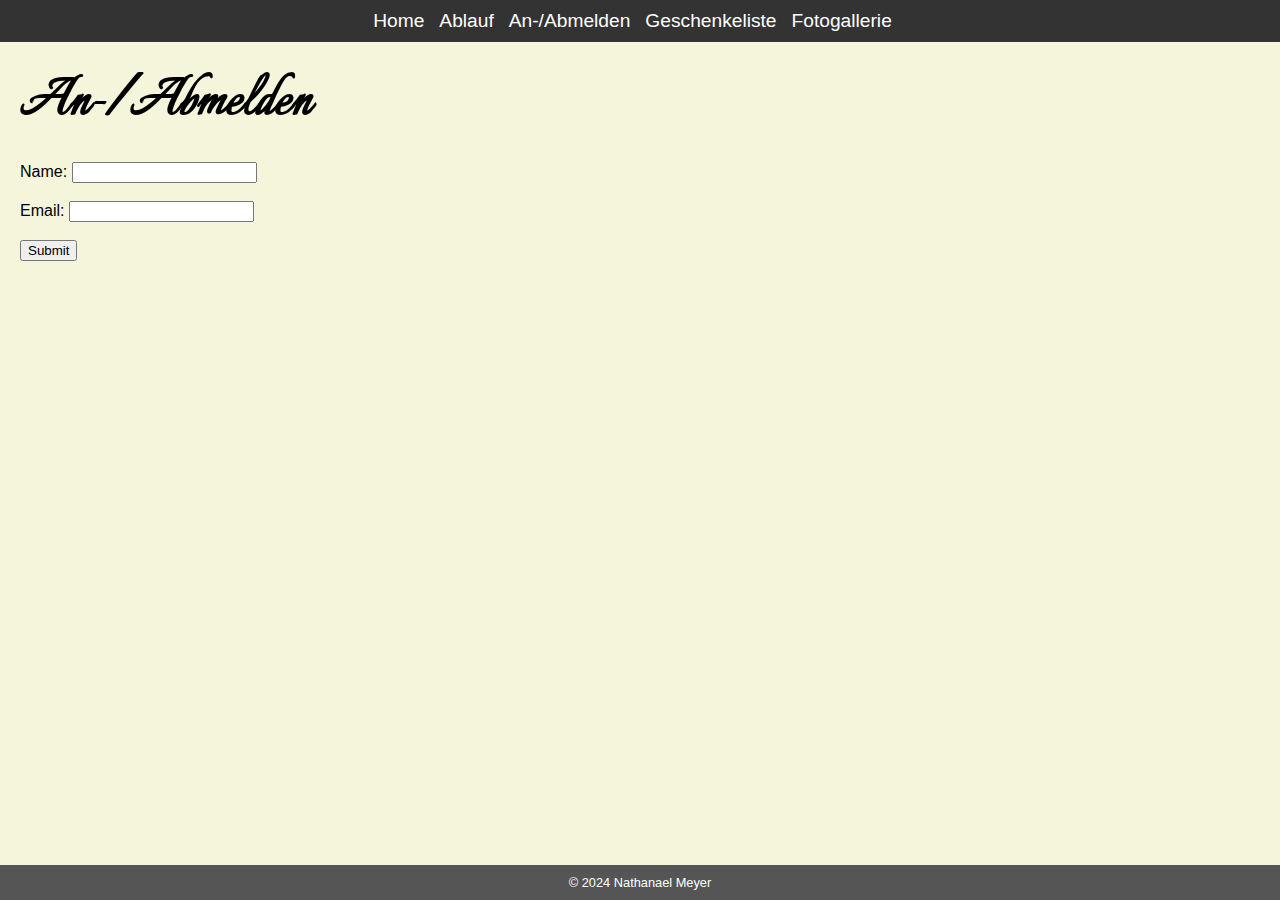
==== anmelden.html @ 78c9285c "Entwurf 4" ====
<!DOCTYPE html>
<html lang="en">

<head>
    <meta charset="UTF-8">
    <meta name="viewport" content="width=device-width, initial-scale=1.0">
    <link rel="stylesheet" href="styles.css">
    <link href="https://fonts.googleapis.com/css2?family=Italianno&display=swap" rel="stylesheet">
    <title>An-/Abmelden</title>
</head>

<body>
    <div class="overlay" onclick="closeNav()"></div>
    <nav>
        <div class="burger-menu" onclick="toggleNav()">
            <div class="bar"></div>
            <div class="bar"></div>
            <div class="bar"></div>
        </div>
        <ul class="nav-links">
            <li><a href="index.html">Home</a></li>
            <li><a href="ablauf.html">Ablauf</a></li>
            <li><a href="anmelden.html">An-/Abmelden</a></li>
            <li><a href="geschenkeliste.html">Geschenkeliste</a></li>
            <li><a href="fotogallerie.html">Fotogallerie</a></li>
        </ul>
    </nav>
    <main>
        <h1>An-/Abmelden</h1>
        <form>
            <!-- Your form elements go here -->
            <label for="name">Name:</label>
            <input type="text" id="name" name="name"><br><br>
            <label for="email">Email:</label>
            <input type="email" id="email" name="email"><br><br>
            <input type="submit" value="Submit">
        </form>
    </main>
    <footer>
        <p>© 2024 Nathanael Meyer</p>
    </footer>

    <script>
        function toggleNav() {
            var navLinks = document.querySelector('.nav-links');
            var overlay = document.querySelector('.overlay');
            navLinks.classList.toggle('show');
            overlay.classList.toggle('show');

            // Toggle the background color of the nav-links when the burger-menu is opened
            if (navLinks.classList.contains('show')) {
                document.body.style.backgroundColor = 'transparent'; // Set your desired background color
            } else {
                document.body.style.backgroundColor = ''; // Reset to the default background color
            }
        }

        function closeNav() {
            var navLinks = document.querySelector('.nav-links');
            var overlay = document.querySelector('.overlay');
            navLinks.classList.remove('show');
            overlay.classList.remove('show');
            document.body.style.backgroundColor = ''; // Reset to the default background color
        }
    </script>
</body>

</html>
---- styles.css ----
body {
    margin: 0;
    padding: 0;
    height: 100vh;
    display: flex;
    flex-direction: column;
    position: relative;
}

nav {
    background-color: #333;
    padding: 10px;
    text-align: center;
}

.burger-menu {
    cursor: pointer;
    display: none;
    flex-direction: column;
    position: fixed;
    top: 20px;
    right: 20px;
    background-color: #333;
    padding: 20px;
    border-radius: 10px;
    box-shadow: 0 0 10px rgba(0, 0, 0, 0.5);
    z-index: 1000;
}

.bar {
    width: 30px;
    height: 3px;
    background-color: white;
    margin: 6px 0;
}

nav ul {
    list-style: none;
    margin: 0;
    padding: 0;
    display: flex;
    justify-content: center;
}

nav li {
    display: inline;
    margin-right: 15px;
}

nav a {
    text-decoration: none;
    color: white;
    font-family: 'Segoe UI', sans-serif;
    font-size: 1.2em;
    transition: color 0.3s ease; /* Added transition for hover effect */
}

nav a:hover {
    color: #c09918; /* Choose your desired hover font color */
}

main {
    flex-grow: 1;
    background-color: #f5f5dc;
    position: relative;
}

.home {
    flex-grow: 1;
    background: url('images/flower-titlescreen.jpg') center/cover no-repeat fixed;
    position: relative;
}


header {
    position: absolute;
    top: 50%;
    left: 50%;
    transform: translate(-50%, -50%);
    text-align: center;
    color: white;
    padding: 40px;
    background: rgba(0, 0, 0, 0.5);
    width: 80%;
    max-width: 600px;
    box-sizing: border-box;
    font-family: 'Italianno', cursive;
}

h1 {
    margin: 0;
    font-size: 4em;
}

p {
    margin: 0;
    font-size: 2em;
}

footer {
    position: fixed;
    bottom: 0;
    text-align: center;
    color: white;
    background-color: #555;
    padding: 10px;
    width: 100%;
    box-sizing: border-box;
}

footer p {
    font-size: 0.8em;
    font-family: 'Segoe UI', sans-serif;
}

@media only screen and (max-width: 600px) {
    nav ul {
        display: none;
        flex-direction: column;
        text-align: center;
        position: fixed;
        top: 50%;
        left: 50%;
        transform: translate(-50%, -50%);
        width: 80%;
        /* Remove the background-color property in mobile view */
        background-color: transparent;
        z-index: 999;
    }

    nav ul.show {
        display: flex;
        background-color: transparent;
    }

    nav li {
        display: block;
        margin: 10px 0;
    }

    .burger-menu {
        display: block;
        position: fixed;
        top: 20px;
        right: 20px;
        background-color: #333;
        padding: 20px;
        border-radius: 10px;
        box-shadow: 0 0 10px rgba(0, 0, 0, 0.5);
        z-index: 1000;
    }

    /* Remove the background-color property for the nav bar in mobile view */
    nav {
        background-color: transparent;
        padding: 0;
    }
}

.overlay {
    display: none;
    position: fixed;
    top: 0;
    left: 0;
    width: 100%;
    height: 100%;
    background: rgba(0, 0, 0, 0.900);
    z-index: 999;
}

.overlay.show {
    display: block;
}


/* New styles for anmelden.html */


h1 {
    font-family: 'Italianno', cursive; /* Same font as header in index.html */
    margin: 20px; /* Adjust the margin as needed */
}

/* Font style for submit form in anmelden.html */
form {
    font-family: 'Segoe UI', sans-serif; /* Same font as footer in index.html */
    margin: 20px; /* Adjust the margin as needed */
}
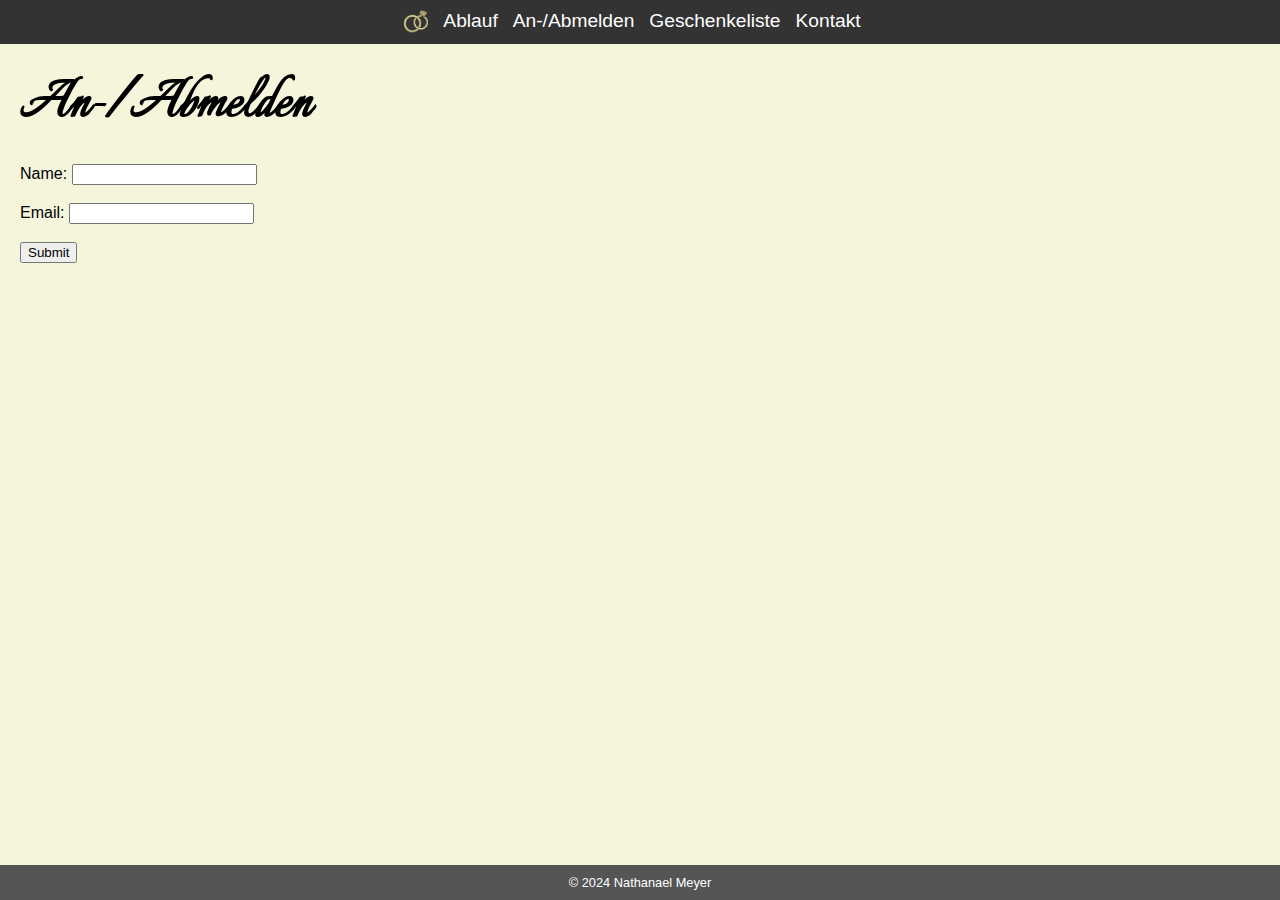
==== commit 0e3070ab: "Entwurf 5" ====
--- a/anmelden.html
+++ b/anmelden.html
@@ -18,11 +18,11 @@
             <div class="bar"></div>
         </div>
         <ul class="nav-links">
-            <li><a href="index.html">Home</a></li>
+            <li class="nav-item"><a href="index.html" class="nav-link"><img src="images/rings.png" alt="Home" class="nav-icon"></a></li>
             <li><a href="ablauf.html">Ablauf</a></li>
             <li><a href="anmelden.html">An-/Abmelden</a></li>
             <li><a href="geschenkeliste.html">Geschenkeliste</a></li>
-            <li><a href="fotogallerie.html">Fotogallerie</a></li>
+            <li><a href="Kontakt.html">Kontakt</a></li>
         </ul>
     </nav>
     <main>
--- a/styles.css
+++ b/styles.css
@@ -172,10 +172,29 @@
     display: block;
 }
 
+/* Add this at the end of your styles.css file */
+
+.nav-item {
+    display: inline;
+}
+
+.nav-link {
+    text-decoration: none;
+    color: white;
+    font-family: 'Segoe UI', sans-serif;
+    font-size: 1.2em;
+    transition: color 0.3s ease;
+}
+
+.nav-icon {
+    width: 24px; /* Adjust the width as needed */
+    height: auto; /* Maintain aspect ratio */
+    vertical-align: middle;
+}
+
+
 
 /* New styles for anmelden.html */
-
-
 h1 {
     font-family: 'Italianno', cursive; /* Same font as header in index.html */
     margin: 20px; /* Adjust the margin as needed */
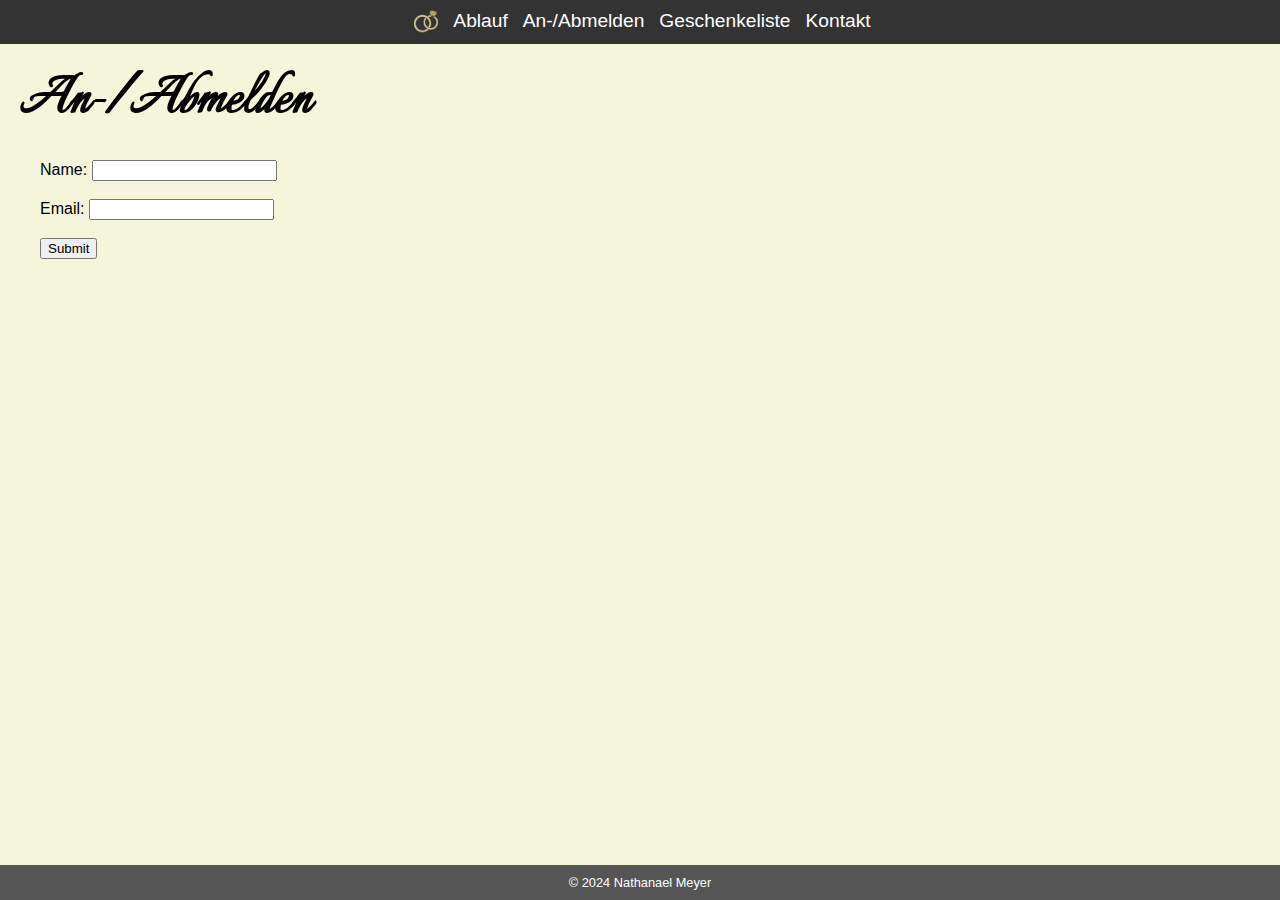
==== commit 8d7daef9: "Entwurf 7" ====
--- a/anmelden.html
+++ b/anmelden.html
@@ -1,5 +1,5 @@
 <!DOCTYPE html>
-<html lang="en">
+<html lang="en" class="default">
 
 <head>
     <meta charset="UTF-8">
--- a/styles.css
+++ b/styles.css
@@ -7,12 +7,17 @@
     position: relative;
 }
 
+/* Navigation Bar Styles */
 nav {
     background-color: #333;
     padding: 10px;
     text-align: center;
-}
-
+    position: fixed; /* Fixed position for the navigation bar */
+    width: 100%; /* Full-width navigation bar */
+    z-index: 999; /* Higher z-index to ensure it's above other elements */
+}
+
+/* Burger Menu Styles */
 .burger-menu {
     cursor: pointer;
     display: none;
@@ -27,13 +32,16 @@
     z-index: 1000;
 }
 
+/* Burger Menu Bar Styles */
 .bar {
     width: 30px;
     height: 3px;
     background-color: white;
     margin: 6px 0;
-}
-
+    border: 1px solid black; /* Added border for each line in the burger menu */
+}
+
+/* Navigation List Styles */
 nav ul {
     list-style: none;
     margin: 0;
@@ -42,36 +50,43 @@
     justify-content: center;
 }
 
+/* Navigation List Item Styles */
 nav li {
     display: inline;
     margin-right: 15px;
 }
 
+/* Navigation Link Styles */
 nav a {
     text-decoration: none;
     color: white;
     font-family: 'Segoe UI', sans-serif;
     font-size: 1.2em;
-    transition: color 0.3s ease; /* Added transition for hover effect */
-}
-
+    transition: color 0.3s ease;
+}
+
+/* Navigation Link Hover Styles */
 nav a:hover {
-    color: #c09918; /* Choose your desired hover font color */
-}
-
+    color: #c09918;
+}
+
+/* Main Content Styles */
 main {
     flex-grow: 1;
     background-color: #f5f5dc;
     position: relative;
-}
-
+    padding-top: 60px;
+    padding-left: 20px;
+}
+
+/* Home Section Styles */
 .home {
     flex-grow: 1;
     background: url('images/flower-titlescreen.jpg') center/cover no-repeat fixed;
     position: relative;
 }
 
-
+/* Header Styles */
 header {
     position: absolute;
     top: 50%;
@@ -87,16 +102,20 @@
     font-family: 'Italianno', cursive;
 }
 
+/* Heading Styles */
 h1 {
     margin: 0;
     font-size: 4em;
-}
-
+    font-family: 'Italianno', cursive;
+}
+
+/* Paragraph Styles */
 p {
     margin: 0;
     font-size: 2em;
 }
 
+/* Footer Styles */
 footer {
     position: fixed;
     bottom: 0;
@@ -108,11 +127,13 @@
     box-sizing: border-box;
 }
 
+/* Footer Paragraph Styles */
 footer p {
     font-size: 0.8em;
     font-family: 'Segoe UI', sans-serif;
 }
 
+/* Media Query for Mobile View */
 @media only screen and (max-width: 600px) {
     nav ul {
         display: none;
@@ -123,7 +144,6 @@
         left: 50%;
         transform: translate(-50%, -50%);
         width: 80%;
-        /* Remove the background-color property in mobile view */
         background-color: transparent;
         z-index: 999;
     }
@@ -138,15 +158,16 @@
         margin: 10px 0;
     }
 
+    /* Styles for Burger Menu in Mobile View */
     .burger-menu {
         display: block;
         position: fixed;
         top: 20px;
         right: 20px;
-        background-color: #333;
-        padding: 20px;
+        background: none;
+        padding: 8px;
         border-radius: 10px;
-        box-shadow: 0 0 10px rgba(0, 0, 0, 0.5);
+        box-shadow: 0 0 5px rgba(0, 0, 0, 0.5);
         z-index: 1000;
     }
 
@@ -157,6 +178,7 @@
     }
 }
 
+/* Overlay Styles */
 .overlay {
     display: none;
     position: fixed;
@@ -172,12 +194,12 @@
     display: block;
 }
 
-/* Add this at the end of your styles.css file */
-
+/* Navigation Item Styles */
 .nav-item {
     display: inline;
 }
 
+/* Navigation Link Styles */
 .nav-link {
     text-decoration: none;
     color: white;
@@ -186,22 +208,19 @@
     transition: color 0.3s ease;
 }
 
+/* Navigation Icon Styles */
 .nav-icon {
-    width: 24px; /* Adjust the width as needed */
-    height: auto; /* Maintain aspect ratio */
+    width: 24px;
+    height: auto;
     vertical-align: middle;
 }
 
-
-
-/* New styles for anmelden.html */
-h1 {
-    font-family: 'Italianno', cursive; /* Same font as header in index.html */
-    margin: 20px; /* Adjust the margin as needed */
-}
-
-/* Font style for submit form in anmelden.html */
+/* Styles for other Pages */
+body.default {
+    padding-top: 60px; /* Adjust the padding-top to match the height of your navigation bar */
+}
+
 form {
-    font-family: 'Segoe UI', sans-serif; /* Same font as footer in index.html */
-    margin: 20px; /* Adjust the margin as needed */
+    font-family: 'Segoe UI', sans-serif;
+    margin: 20px;
 }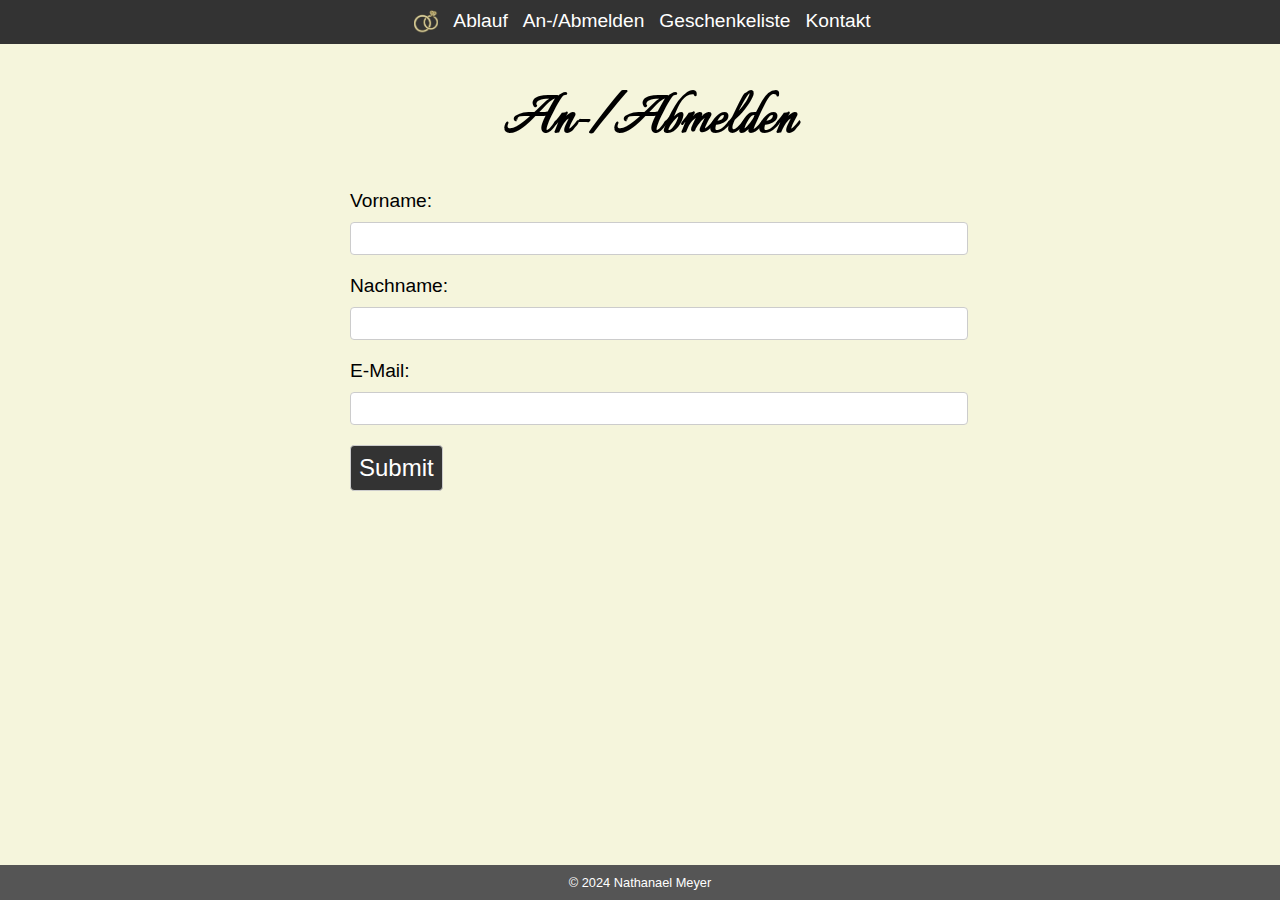
==== commit bac3e67d: "Entwurf 8" ====
--- a/anmelden.html
+++ b/anmelden.html
@@ -18,7 +18,8 @@
             <div class="bar"></div>
         </div>
         <ul class="nav-links">
-            <li class="nav-item"><a href="index.html" class="nav-link"><img src="images/rings.png" alt="Home" class="nav-icon"></a></li>
+            <li class="nav-item"><a href="index.html" class="nav-link"><img src="images/rings.png" alt="Home"
+                        class="nav-icon"></a></li>
             <li><a href="ablauf.html">Ablauf</a></li>
             <li><a href="anmelden.html">An-/Abmelden</a></li>
             <li><a href="geschenkeliste.html">Geschenkeliste</a></li>
@@ -26,13 +27,17 @@
         </ul>
     </nav>
     <main>
-        <h1>An-/Abmelden</h1>
+        <h1 class="default">An-/Abmelden</h1>
         <form>
-            <!-- Your form elements go here -->
-            <label for="name">Name:</label>
-            <input type="text" id="name" name="name"><br><br>
-            <label for="email">Email:</label>
-            <input type="email" id="email" name="email"><br><br>
+            <label for="vorname">Vorname:</label>
+            <input type="text" id="vorname" name="vorname">
+
+            <label for="nachname">Nachname:</label>
+            <input type="text" id="nachname" name="nachname">
+
+            <label for="email">E-Mail:</label>
+            <input type="email" id="email" name="email">
+
             <input type="submit" value="Submit">
         </form>
     </main>
@@ -40,29 +45,8 @@
         <p>© 2024 Nathanael Meyer</p>
     </footer>
 
-    <script>
-        function toggleNav() {
-            var navLinks = document.querySelector('.nav-links');
-            var overlay = document.querySelector('.overlay');
-            navLinks.classList.toggle('show');
-            overlay.classList.toggle('show');
+    <script src="script.js"></script>
 
-            // Toggle the background color of the nav-links when the burger-menu is opened
-            if (navLinks.classList.contains('show')) {
-                document.body.style.backgroundColor = 'transparent'; // Set your desired background color
-            } else {
-                document.body.style.backgroundColor = ''; // Reset to the default background color
-            }
-        }
-
-        function closeNav() {
-            var navLinks = document.querySelector('.nav-links');
-            var overlay = document.querySelector('.overlay');
-            navLinks.classList.remove('show');
-            overlay.classList.remove('show');
-            document.body.style.backgroundColor = ''; // Reset to the default background color
-        }
-    </script>
 </body>
 
 </html>
--- a/styles.css
+++ b/styles.css
@@ -7,17 +7,15 @@
     position: relative;
 }
 
-/* Navigation Bar Styles */
 nav {
     background-color: #333;
     padding: 10px;
     text-align: center;
-    position: fixed; /* Fixed position for the navigation bar */
-    width: 100%; /* Full-width navigation bar */
-    z-index: 999; /* Higher z-index to ensure it's above other elements */
-}
-
-/* Burger Menu Styles */
+    position: fixed;
+    width: 100%;
+    z-index: 999;
+}
+
 .burger-menu {
     cursor: pointer;
     display: none;
@@ -32,16 +30,27 @@
     z-index: 1000;
 }
 
-/* Burger Menu Bar Styles */
 .bar {
     width: 30px;
     height: 3px;
     background-color: white;
     margin: 6px 0;
-    border: 1px solid black; /* Added border for each line in the burger menu */
-}
-
-/* Navigation List Styles */
+    border: 1px solid black;
+}
+
+/* Burger Menu Bar Styles for Cross Effect */
+.burger-menu.open .bar:nth-child(1) {
+    transform: rotate(-45deg) translate(-5px, 6px);
+}
+
+.burger-menu.open .bar:nth-child(2) {
+    opacity: 0;
+}
+
+.burger-menu.open .bar:nth-child(3) {
+    transform: rotate(45deg) translate(-5px, -6px);
+}
+
 nav ul {
     list-style: none;
     margin: 0;
@@ -50,13 +59,11 @@
     justify-content: center;
 }
 
-/* Navigation List Item Styles */
 nav li {
     display: inline;
     margin-right: 15px;
 }
 
-/* Navigation Link Styles */
 nav a {
     text-decoration: none;
     color: white;
@@ -65,12 +72,10 @@
     transition: color 0.3s ease;
 }
 
-/* Navigation Link Hover Styles */
 nav a:hover {
     color: #c09918;
 }
 
-/* Main Content Styles */
 main {
     flex-grow: 1;
     background-color: #f5f5dc;
@@ -79,14 +84,12 @@
     padding-left: 20px;
 }
 
-/* Home Section Styles */
 .home {
     flex-grow: 1;
-    background: url('images/flower-titlescreen.jpg') center/cover no-repeat fixed;
+    background: url('images/cover.jpg') center/cover no-repeat fixed;
     position: relative;
 }
 
-/* Header Styles */
 header {
     position: absolute;
     top: 50%;
@@ -102,20 +105,19 @@
     font-family: 'Italianno', cursive;
 }
 
-/* Heading Styles */
 h1 {
     margin: 0;
     font-size: 4em;
     font-family: 'Italianno', cursive;
-}
-
-/* Paragraph Styles */
+    text-align: center;
+    box-sizing: border-box;
+}
+
 p {
     margin: 0;
     font-size: 2em;
 }
 
-/* Footer Styles */
 footer {
     position: fixed;
     bottom: 0;
@@ -127,7 +129,6 @@
     box-sizing: border-box;
 }
 
-/* Footer Paragraph Styles */
 footer p {
     font-size: 0.8em;
     font-family: 'Segoe UI', sans-serif;
@@ -158,7 +159,6 @@
         margin: 10px 0;
     }
 
-    /* Styles for Burger Menu in Mobile View */
     .burger-menu {
         display: block;
         position: fixed;
@@ -171,14 +171,18 @@
         z-index: 1000;
     }
 
-    /* Remove the background-color property for the nav bar in mobile view */
     nav {
         background-color: transparent;
         padding: 0;
     }
-}
-
-/* Overlay Styles */
+
+    form {
+        width: 80%;
+        max-width: 80%;
+        margin: 20px auto;
+    }
+}
+
 .overlay {
     display: none;
     position: fixed;
@@ -194,12 +198,10 @@
     display: block;
 }
 
-/* Navigation Item Styles */
 .nav-item {
     display: inline;
 }
 
-/* Navigation Link Styles */
 .nav-link {
     text-decoration: none;
     color: white;
@@ -208,19 +210,59 @@
     transition: color 0.3s ease;
 }
 
-/* Navigation Icon Styles */
 .nav-icon {
     width: 24px;
     height: auto;
     vertical-align: middle;
 }
 
+
 /* Styles for other Pages */
 body.default {
-    padding-top: 60px; /* Adjust the padding-top to match the height of your navigation bar */
+    padding-top: 60px;
+}
+
+h1.default {
+    margin: 20px auto;
+    font-size: 4em;
+    font-family: 'Italianno', cursive;
+    text-align: left;
+    display: table;
 }
 
 form {
     font-family: 'Segoe UI', sans-serif;
-    margin: 20px;
+    display: grid;
+    grid-template-columns: 1fr;
+    gap: 10px;
+    max-width: 600px;
+    margin: 20px auto;
+    padding: 10px;
+}
+
+label {
+    font-size: 1.2em;
+    margin-bottom: 0;
+    display: block;
+}
+
+input {
+    width: 100%;
+    padding: 8px;
+    margin-bottom: 10px;
+    border: 1px solid #ccc;
+    border-radius: 4px;
+}
+
+input[type="submit"] {
+    background-color: #333;
+    color: white;
+    cursor: pointer;
+    font-family: 'Segoe UI', sans-serif;
+    width:fit-content;
+    font-size: 1.5em;
+}
+
+input[type="submit"]:hover {
+    background-color: #555;
 }